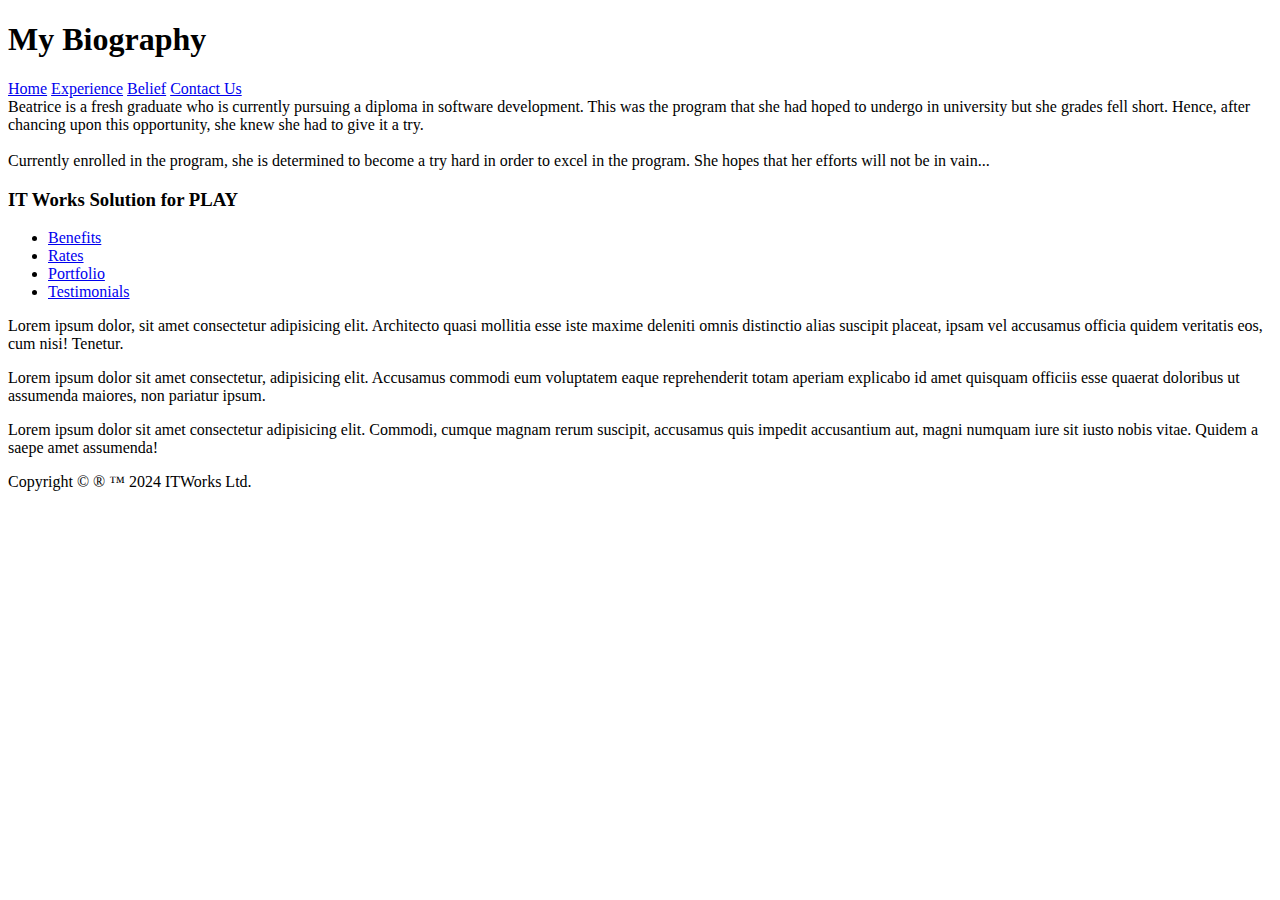
==== main.html @ 3d5d47d5 "create sample html" ====
<!DOCTYPE html>
<html lang="en">
<head>
    <meta charset="UTF-8">
    <meta name="viewport" content="width=device-width, initial-scale=1.0">
    <title>ITWorks</title>

    <link rel="stylesheet" href = "css/style1.css" type="text/css">
</head>
<body>
    <div>
        <header>
            <h1>My Biography</h1>
        </header>
        <nav>
            <a href="#article1">Home</a>
            <a href="#article2">Experience</a>
            <a href="#">Belief</a>
            <a href="contactus.html">Contact Us</a>
        </nav>
        <article>
            <section id="article1">
                Beatrice is a fresh graduate who is currently pursuing a diploma in software development.
                This was the program that she had hoped to undergo in university but she grades fell short. 
                Hence, after chancing upon this opportunity, she knew she had to give it a try.
            </section>
            <br>
            <section id="article2">
                Currently enrolled in the program, she is determined to become a try hard in order to excel in the program.
                She hopes that her efforts will not be in vain...
            </section>
        </article>
        <aside>
            <h3>IT Works Solution for PLAY</h3>
            <div>
                <p>
                    <ul>
                        <li><a href="#">Benefits</a></li>
                        <li><a href=#>Rates</a></li>
                        <li><a href=#>Portfolio</a></li>
                        <li><a href=#>Testimonials</a></li>
                    </ul>
                </p>
                <p>
                    Lorem ipsum dolor, sit amet consectetur adipisicing elit. 
                    Architecto quasi mollitia esse iste maxime deleniti omnis 
                    distinctio alias suscipit placeat, ipsam vel accusamus officia 
                    quidem veritatis eos, cum nisi! Tenetur.
                </p>
                <p>
                    Lorem ipsum dolor sit amet consectetur, adipisicing elit.
                    Accusamus commodi eum voluptatem eaque reprehenderit totam 
                    aperiam explicabo id amet quisquam officiis esse quaerat doloribus 
                    ut assumenda maiores, non pariatur ipsum.
                </p>
                <p>
                    Lorem ipsum dolor sit amet consectetur adipisicing elit. 
                    Commodi, cumque magnam rerum suscipit, accusamus quis impedit 
                    accusantium aut, magni numquam iure sit iusto nobis vitae. 
                    Quidem a saepe amet assumenda!
                </p>
            </div>
        </aside>
        <footer>Copyright &copy; &reg; &trade; 2024 ITWorks Ltd.</footer>
    </div>
    
</body>
</html>
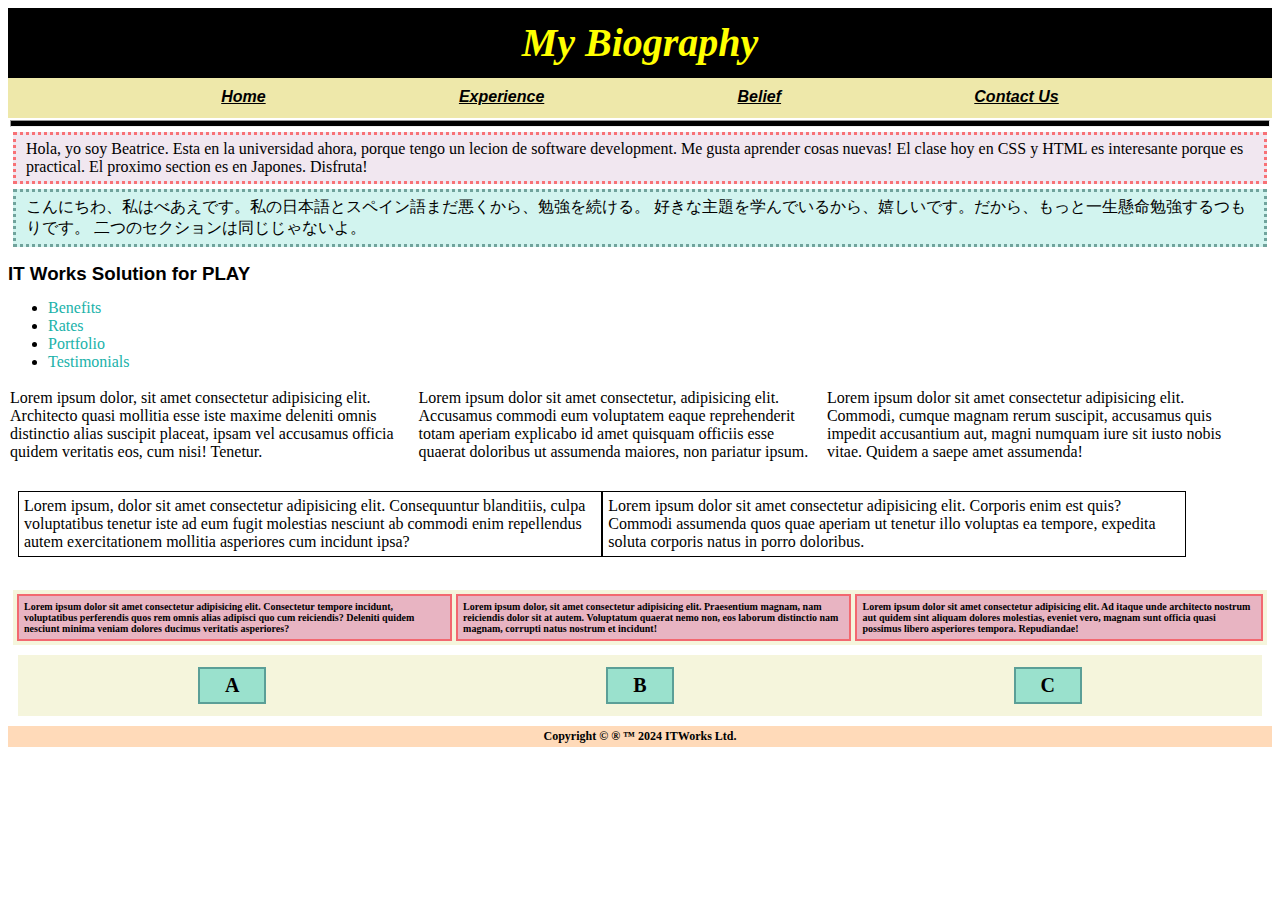
==== commit a5259571: "create new stylesheet" ====
--- a/main.html
+++ b/main.html
@@ -10,7 +10,7 @@
 <body>
     <div>
         <header>
-            <h1>My Biography</h1>
+            <h1 class="header">My Biography</h1>
         </header>
         <nav>
             <a href="#article1">Home</a>
@@ -18,16 +18,19 @@
             <a href="#">Belief</a>
             <a href="contactus.html">Contact Us</a>
         </nav>
+        <hr>
         <article>
             <section id="article1">
-                Beatrice is a fresh graduate who is currently pursuing a diploma in software development.
-                This was the program that she had hoped to undergo in university but she grades fell short. 
-                Hence, after chancing upon this opportunity, she knew she had to give it a try.
+                Hola, yo soy Beatrice. Esta en la universidad ahora, 
+                porque tengo un lecion de software development. 
+                Me gusta aprender cosas nuevas! 
+                El clase hoy en CSS y HTML es interesante porque es practical.
+                El proximo section es en Japones. Disfruta!
             </section>
-            <br>
             <section id="article2">
-                Currently enrolled in the program, she is determined to become a try hard in order to excel in the program.
-                She hopes that her efforts will not be in vain...
+                こんにちわ、私はべあえです。私の日本語とスペイン語まだ悪くから、勉強を続ける。
+                好きな主題を学んでいるから、嬉しいです。だから、もっと一生懸命勉強するつもりです。
+                二つのセクションは同じじゃないよ。
             </section>
         </article>
         <aside>
@@ -41,26 +44,71 @@
                         <li><a href=#>Testimonials</a></li>
                     </ul>
                 </p>
-                <p>
-                    Lorem ipsum dolor, sit amet consectetur adipisicing elit. 
-                    Architecto quasi mollitia esse iste maxime deleniti omnis 
-                    distinctio alias suscipit placeat, ipsam vel accusamus officia 
-                    quidem veritatis eos, cum nisi! Tenetur.
-                </p>
-                <p>
-                    Lorem ipsum dolor sit amet consectetur, adipisicing elit.
-                    Accusamus commodi eum voluptatem eaque reprehenderit totam 
-                    aperiam explicabo id amet quisquam officiis esse quaerat doloribus 
-                    ut assumenda maiores, non pariatur ipsum.
-                </p>
-                <p>
-                    Lorem ipsum dolor sit amet consectetur adipisicing elit. 
-                    Commodi, cumque magnam rerum suscipit, accusamus quis impedit 
-                    accusantium aut, magni numquam iure sit iusto nobis vitae. 
-                    Quidem a saepe amet assumenda!
-                </p>
+                <div class="topbox">
+                    <div class="box">
+                        Lorem ipsum dolor, sit amet consectetur adipisicing elit. 
+                        Architecto quasi mollitia esse iste maxime deleniti omnis 
+                        distinctio alias suscipit placeat, ipsam vel accusamus officia 
+                        quidem veritatis eos, cum nisi! Tenetur.
+                    </div>
+                    <div class="box">
+                        Lorem ipsum dolor sit amet consectetur, adipisicing elit.
+                        Accusamus commodi eum voluptatem eaque reprehenderit totam 
+                        aperiam explicabo id amet quisquam officiis esse quaerat doloribus 
+                        ut assumenda maiores, non pariatur ipsum.
+                    </div>
+                    <div class="box">
+                        Lorem ipsum dolor sit amet consectetur adipisicing elit. 
+                        Commodi, cumque magnam rerum suscipit, accusamus quis impedit 
+                        accusantium aut, magni numquam iure sit iusto nobis vitae. 
+                        Quidem a saepe amet assumenda!
+                    </div>
+                </div>
+                <br>
+                <div class="bottombox">
+                    <div class="bbox">
+                        Lorem ipsum, dolor sit amet consectetur adipisicing elit. 
+                        Consequuntur blanditiis, culpa voluptatibus tenetur iste 
+                        ad eum fugit molestias nesciunt ab commodi enim repellendus 
+                        autem exercitationem mollitia asperiores cum incidunt ipsa?
+                    </div>
+                    <div class="bbox">
+                        Lorem ipsum dolor sit amet consectetur adipisicing elit. 
+                        Corporis enim est quis? Commodi assumenda quos quae aperiam 
+                        ut tenetur illo voluptas ea tempore, expedita soluta corporis 
+                        natus in porro doloribus.
+                    </div>
+                </div>
             </div>
         </aside>
+        <br>
+        <div>
+            <div class="flex-container">
+                <div> 
+                    Lorem ipsum dolor sit amet consectetur adipisicing elit. 
+                    Consectetur tempore incidunt, voluptatibus perferendis quos 
+                    rem omnis alias adipisci quo cum reiciendis? Deleniti quidem 
+                    nesciunt minima veniam dolores ducimus veritatis asperiores? 
+                </div>
+                <div>
+                    Lorem ipsum dolor, sit amet consectetur adipisicing elit. 
+                    Praesentium magnam, nam reiciendis dolor sit at autem. 
+                    Voluptatum quaerat nemo non, eos laborum distinctio nam magnam, 
+                    corrupti natus nostrum et incidunt!
+                </div>
+                <div>
+                    Lorem ipsum dolor sit amet consectetur adipisicing elit. 
+                    Ad itaque unde architecto nostrum aut quidem sint aliquam 
+                    dolores molestias, eveniet vero, magnam sunt officia quasi 
+                    possimus libero asperiores tempora. Repudiandae!
+                </div>
+            </div>
+            <div class="flex-container2">
+                <div> A </div>
+                <div> B </div>
+                <div> C </div>
+            </div>
+        </div>
         <footer>Copyright &copy; &reg; &trade; 2024 ITWorks Ltd.</footer>
     </div>
     
--- a/css/style1.css
+++ b/css/style1.css
@@ -0,0 +1,142 @@
+h1, h2, h3 {
+    font-family: Arial, Helvetica, sans-serif;
+    line-height: 15px;
+}
+
+a {
+    color: lightseagreen;
+    text-decoration: none;
+}
+
+a:hover {
+    color: palevioletred;
+    text-decoration: underline;
+}
+
+nav {
+    width: auto;
+    height: 20px;
+    background-color: palegoldenrod;
+    padding: 10px 20px;
+    font-family: Arial, Helvetica, sans-serif;
+    font-weight: bold;
+    font-style: italic;
+    display: flex;
+    justify-content: space-evenly;
+}
+
+nav a {
+    color: black;
+    text-decoration: underline;
+}
+
+nav a:hover {
+    color: blueviolet;
+    text-decoration: overline;
+}
+
+.header {
+    width: auto;
+    height: auto;
+    background-color: black;
+    color: yellow;
+    padding: 10px 20px;
+    line-height: 50px;
+    font-family: 'Times New Roman', Times, serif;
+    font-style: italic;
+    font-size: 40px;
+    margin: 0px;
+    text-align: center;
+}
+
+hr {
+    height: 5px;
+    background-color: black;
+    margin: 2px;
+}
+
+footer {
+    width: auto;
+    height: auto;
+    padding: 3px;
+    background-color: peachpuff;
+    text-align: center;
+    font-weight: bold;
+    font-size: 12px;
+}
+
+.topbox {
+    content: "";
+    clear: both;
+    display: table;
+}
+
+.bottombox {
+    content: "";
+    clear: both;
+    display: table;
+    margin: 10px;
+}
+
+.box {
+    float: left;
+    width: 32%;
+    padding: 2px;
+}
+
+.bbox {
+    float: left;
+    width: 46%;
+    padding: 5px;
+    border: 1px solid black;
+}
+
+#article1 {
+    border: 3px dotted rgba(255, 0, 0, 0.505);
+    margin: 5px;
+    padding: 5px 10px;
+    background-color: rgb(241, 231, 240);
+}
+
+#article2 {
+    border: 3px dotted rgba(18, 86, 77, 0.505);
+    margin: 5px;
+    padding: 5px 10px;
+    background-color: rgb(210, 244, 239);
+}
+
+.flex-container {
+    background-color: beige;
+    margin: 5px;
+    padding: 2px;
+    font-size: 10px;
+    font-weight: bold;
+    display: flex;
+    flex-direction: row;
+    justify-content: space-evenly;
+}
+
+.flex-container > div {
+    background-color: rgba(229, 164, 188, 0.799);
+    padding: 5px;
+    border: 2px solid rgba(255, 0, 0, 0.425);
+    margin: 2px;
+}
+
+.flex-container2 {
+    background-color: beige;
+    margin: 10px;
+    padding: 10px;
+    font-size: 20px;
+    font-weight: bold;
+    display: flex;
+    flex-direction: row;
+    justify-content: space-around;
+}
+
+.flex-container2 > div {
+    background-color: rgba(8, 192, 182, 0.384);
+    padding: 5px 25px;
+    border: 2px solid rgba(5, 69, 77, 0.425);
+    margin: 2px;
+}